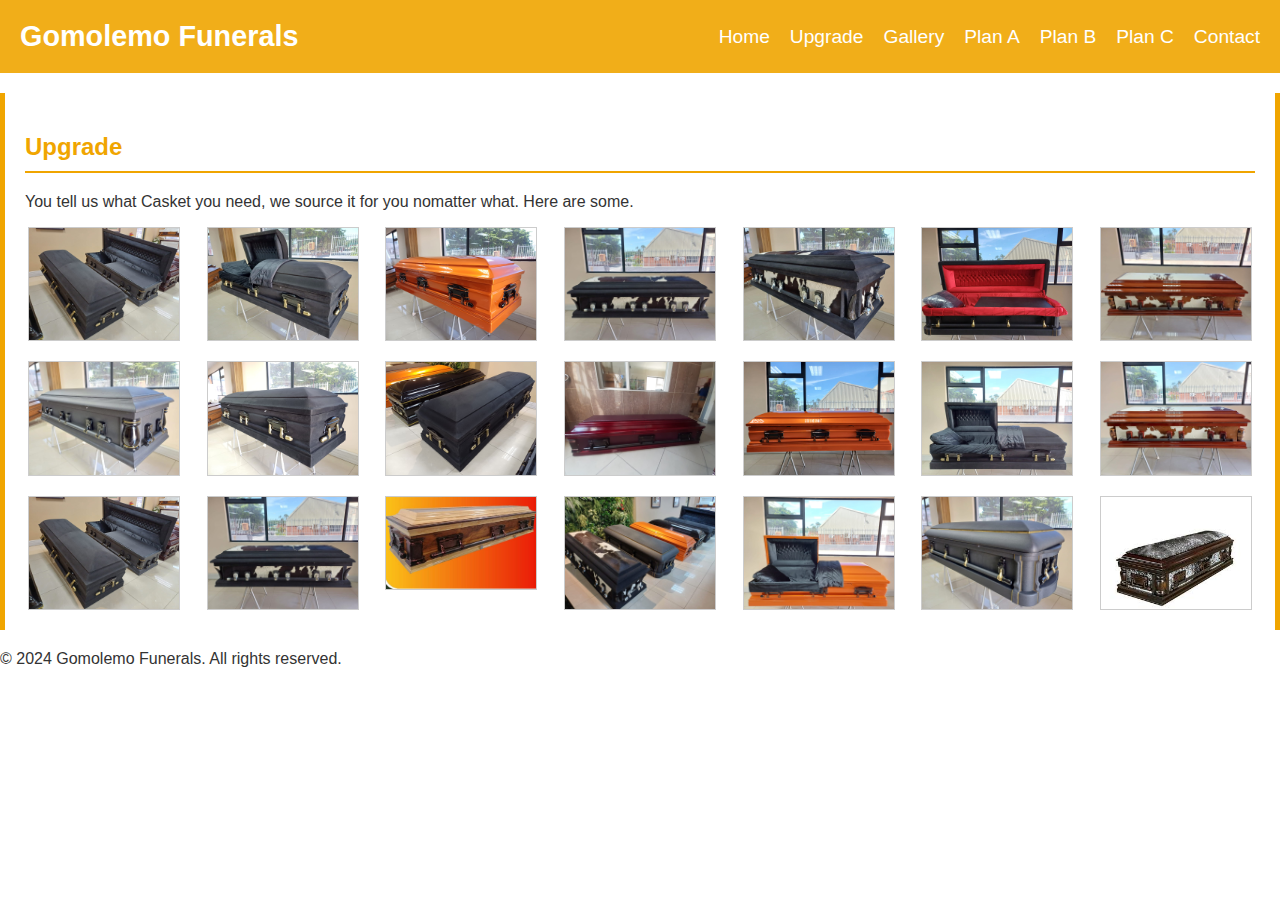
==== Upgrade.html @ 8a65f0e2 "Add files via upload" ====
<!DOCTYPE html>
<html lang="en">
<head>
    <meta charset="UTF-8">
    <meta name="viewport" content="width=device-width, initial-scale=1.0">
    <title>Gomolemo Funerals - Upgrade</title>
    <link rel="stylesheet" href="upgrade-styles.css">
    <style>
        /* Additional styles for zoom effect */
        .zoomed-img {
            position: fixed;
            top: 0;
            left: 0;
            width: 100%;
            height: 100%;
            background-color: rgba(0, 0, 0, 0.9);
            display: none;
            justify-content: center;
            align-items: center;
            overflow: hidden;
        }

        .zoomed-img img {
            max-width: 90%;
            max-height: 90%;
            object-fit: contain;
        }

        .close {
            position: absolute;
            top: 20px;
            right: 20px;
            color: white;
            font-size: 30px;
            cursor: pointer;
        }

        .next, .back {
            position: absolute;
            top: 50%;
            transform: translateY(-50%);
            color: white;
            font-size: 24px;
            cursor: pointer;
        }

        .next {
            right: 20px;
        }

        .back {
            left: 20px;
        }

        body {
            font-family: Arial, sans-serif;
            margin: 0;
            padding: 0;
            background: url('WhatsApp Image 2024-05-18 at 14.54.34_3f64841f.jpg') no-repeat center center fixed;
            background-size: cover;
            color: #333;
        }

        header {
            background-color: rgba(240, 165, 0, 0.9);
            color: #fff;
            padding: 20px 0;
        }

        header .container {
            display: flex;
            justify-content: space-between;
            align-items: center;
        }

        header h1 {
            margin: 0;
            padding-left: 20px;
            font-size: 1.8em;
        }

        nav ul {
            list-style: none;
            margin: 0;
            padding: 0;
            display: flex;
        }

        nav ul li {
            margin-right: 20px;
        }

        nav ul li a {
            color: #fff;
            text-decoration: none;
            font-size: 1.2em;
        }

        #upgrade {
            background-color: rgba(255, 255, 255, 0.9);
            padding: 20px;
            margin: 20px 0;
            border-left: 5px solid #f0a500;
            border-right: 5px solid #f0a500;
        }

        #upgrade h2 {
            border-bottom: 2px solid #f0a500;
            padding-bottom: 10px;
            color: #f0a500;
        }

        .upgrade-images {
            display: grid;
            grid-template-columns: repeat(auto-fit, minmax(150px, 1fr)); /* Adjusted size */
            grid-gap: 20px;
            justify-items: center;
        }

        .upgrade-images img {
            width: 150px; /* Adjusted size */
            height: auto; /* Maintain aspect ratio */
            border: 1px solid #ccc;
            transition: transform 0.3s ease;
        }

        .upgrade-images img:hover {
            transform: scale(1.1);
        }
    </style>
</head>
<body>
    <header>
        <div class="container">
            <h1>Gomolemo Funerals</h1>
            <nav>
                <ul>
                    <li><a href="index.html">Home</a></li>
					<li><a href="upgrade.html">Upgrade</a></li> 
                    <li><a href="gallery.html">Gallery</a></li>
                    <li><a href="#planA">Plan A</a></li>
                    <li><a href="#planB">Plan B</a></li>
                    <li><a href="#planC">Plan C</a></li>
                    <li><a href="#contact">Contact</a></li>
                </ul>
            </nav>
        </div>
    </header>

    <section id="upgrade">
        <div class="container">
            <h2>Upgrade</h2>
			<p>You tell us what Casket you need, we source it for you nomatter what. Here are some.</p>
            <div class="upgrade-images">
                <img src="Upgrade 1.jpg" alt="Upgrade Image 1">
				<img src="Upgrade 2.jpg" alt="Upgrade Image 2">
				<img src="Upgrade 3.jpg" alt="Upgrade Image 3">
				<img src="Upgrade 4a.jpg" alt="Upgrade Image 4">
				<img src="Upgrade 4b.jpg" alt="Upgrade Image 5">
				<img src="Upgrade 5.jpg" alt="Upgrade Image 6">
				<img src="Upgrade 6.jpg" alt="Upgrade Image 7">
				<img src="Upgrade 7.jpg" alt="Upgrade Image 8">
				<img src="Upgrade 8.jpg" alt="Upgrade Image 9">
				<img src="Upgrade 9.jpg" alt="Upgrade Image 10">
				<img src="IMG-20240520-WA0046.jpg" alt="Upgrade Image 11">
				<img src="PlanA.jpg" alt="Upgrade Image 12">
				<img src="IMG-20240520-WA0037.jpg" alt="Upgrade Image 13">
				<img src="IMG-20240520-WA0022.jpg" alt="Upgrade Image 14">
				<img src="IMG-20240520-WA0024.jpg" alt="Upgrade Image 15">
				<img src="IMG-20240520-WA0025.jpg" alt="Upgrade Image 16">
				<img src="IMG-20240520-WA0026.jpg" alt="Upgrade Image 17">
				<img src="IMG-20240520-WA0027.jpg" alt="Upgrade Image 18">
				<img src="IMG-20240520-WA0030.jpg" alt="Upgrade Image 19">
				<img src="IMG-20240520-WA0035.jpg" alt="Upgrade Image 20">
				<img src="download.jpg" alt="Upgrade Image 20">
				
            </div>
        </div>
    </section>

    <footer>
        <div class="container">
            <p>&copy; 2024 Gomolemo Funerals. All rights reserved.</p>
        </div>
    </footer>

    <!-- Zoomed image container -->
    <div class="zoomed-img" id="zoomedImgContainer">
        <span class="close" id="closeZoom">&times;</span>
        <img id="zoomedImg" src="" alt="Zoomed Image">
        <span class="next" id="nextImg">&#10095;</span> <!-- Next image button -->
        <span class="back" id="backImg">&#10094;</span> <!-- Back image button -->
    </div>


	<script>
    // JavaScript for zoom effect, rotation, and next/back image buttons
    document.addEventListener('DOMContentLoaded', function () {
        var images = document.querySelectorAll('.upgrade-images img');
        var zoomedImgContainer = document.getElementById('zoomedImgContainer');
        var zoomedImg = document.getElementById('zoomedImg');
        var closeZoom = document.getElementById('closeZoom');
        var nextImg = document.getElementById('nextImg');
        var backImg = document.getElementById('backImg');
        var rotateLeftBtn = document.getElementById('rotateLeft');
        var rotateRightBtn = document.getElementById('rotateRight');
        var currentIndex = 0;
        var rotationDegrees = 0;

        // Add event listeners to each image
        images.forEach(function (img, index) {
            img.addEventListener('click', function () {
                zoomedImg.src = this.src;
                zoomedImg.style.transform = 'rotate(' + rotationDegrees + 'deg)';
                zoomedImgContainer.style.display = 'flex';
                currentIndex = index;
            });
        });

        // Close zoomed image when clicking close button
        closeZoom.addEventListener('click', function () {
            zoomedImgContainer.style.display = 'none';
        });

        // Show next image when clicking next button
        nextImg.addEventListener('click', function () {
            currentIndex = (currentIndex + 1) % images.length;
            zoomedImg.src = images[currentIndex].src;
            rotationDegrees = 0; // Reset rotation when switching images
            zoomedImg.style.transform = 'rotate(' + rotationDegrees + 'deg)';
        });

        // Show previous image when clicking back button
        backImg.addEventListener('click', function () {
            currentIndex = (currentIndex - 1 + images.length) % images.length;
            zoomedImg.src = images[currentIndex].src;
            rotationDegrees = 0; // Reset rotation when switching images
            zoomedImg.style.transform = 'rotate(' + rotationDegrees + 'deg)';
        });

        // Rotate left button
        rotateLeftBtn.addEventListener('click', function () {
            rotationDegrees -= 90;
            zoomedImg.style.transform = 'rotate(' + rotationDegrees + 'deg)';
        });

        // Rotate right button
        rotateRightBtn.addEventListener('click', function () {
            rotationDegrees += 90;
            zoomedImg.style.transform = 'rotate(' + rotationDegrees + 'deg)';
        });
    });
</script>

</body>
</html>
---- upgrade-styles.css ----
/* Additional styles for zoom effect */
.zoomed-img {
    position: fixed;
    top: 0;
    left: 0;
    width: 100%;
    height: 100%;
    background-color: rgba(0, 0, 0, 0.9);
    display: none;
    justify-content: center;
    align-items: center;
    overflow: hidden;
}

.zoomed-img img {
    max-width: 90%;
    max-height: 90%;
    object-fit: contain;
}

.close {
    position: absolute;
    top: 20px;
    right: 20px;
    color: white;
    font-size: 30px;
    cursor: pointer;
}

body {
    font-family: Arial, sans-serif;
    margin: 0;
    padding: 0;
    background: url('WhatsApp Image 2024-05-18 at 14.54.34_3f64841f.jpg') no-repeat center center fixed;
    background-size: cover;
    color: #333;
}

header {
    background-color: rgba(240, 165, 0, 0.9);
    color: #fff;
    padding: 20px 0;
}

header .container {
    display: flex;
    justify-content: space-between;
    align-items: center;
}

header h1 {
    margin: 0;
    padding-left: 20px;
    font-size: 1.8em;
}

nav ul {
    list-style: none;
    margin: 0;
    padding: 0;
    display: flex;
}

nav ul li {
    margin-right: 20px;
}

nav ul li a {
    color: #fff;
    text-decoration: none;
    font-size: 1.2em;
}

#upgrade {
    background-color: rgba(255, 255, 255, 0.9);
    padding: 20px;
    margin: 20px 0;
    border-left: 5px solid #f0a500;
    border-right: 5px solid #f0a500;
}

#upgrade h2 {
    border-bottom: 2px solid #f0a500;
    padding-bottom: 10px;
    color: #f0a500;
}

.upgrade-images {
    display: grid;
    grid-template-columns: repeat(auto-fit, minmax(150px, 1fr)); /* Adjusted size */
    grid-gap: 20px;
    justify-items: center;
}

.upgrade-images img {
    width: 150px; /* Adjusted size */
    height: auto; /* Maintain aspect ratio */
    border: 1px solid #ccc;
    transition: transform 0.3s ease;
}

.upgrade-images img:hover {
    transform: scale(1.1);
}
.upgrade-images img {
    width: 150px; /* Adjusted size */
    height: auto; /* Maintain aspect ratio */
    border: 1px solid #ccc;
    transition: transform 0.3s ease; /* Smooth transition for rotation */
}

.upgrade-images img:hover {
    transform: scale(1.1) rotate(360deg); /* Rotate the image on hover */
}
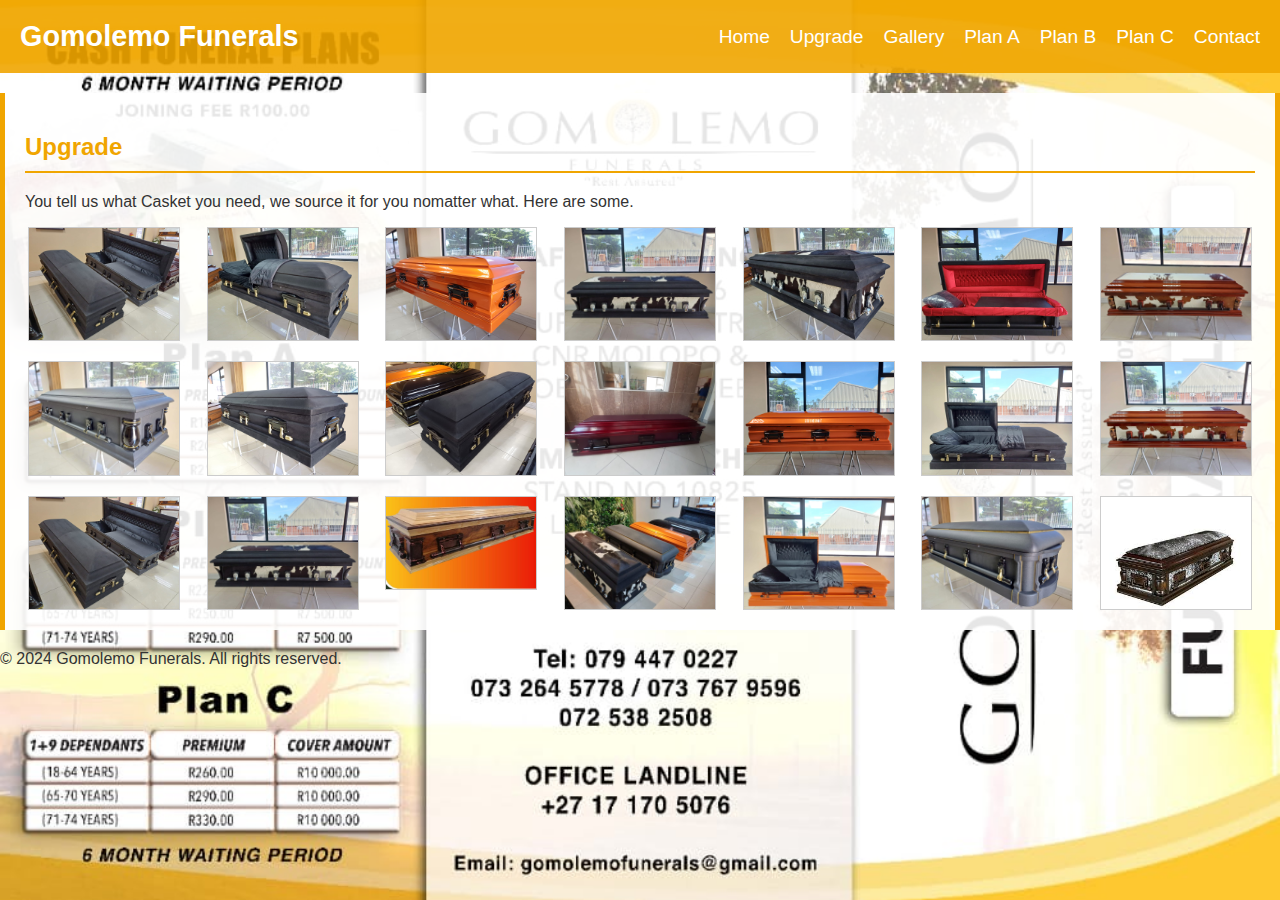
==== commit 78d4d4b8: "Update Upgrade.html" ====
--- a/Upgrade.html
+++ b/Upgrade.html
@@ -136,7 +136,7 @@
             <nav>
                 <ul>
                     <li><a href="index.html">Home</a></li>
-					<li><a href="upgrade.html">Upgrade</a></li> 
+		    <li><a href="upgrade.html">Upgrade</a></li> 
                     <li><a href="gallery.html">Gallery</a></li>
                     <li><a href="#planA">Plan A</a></li>
                     <li><a href="#planB">Plan B</a></li>
